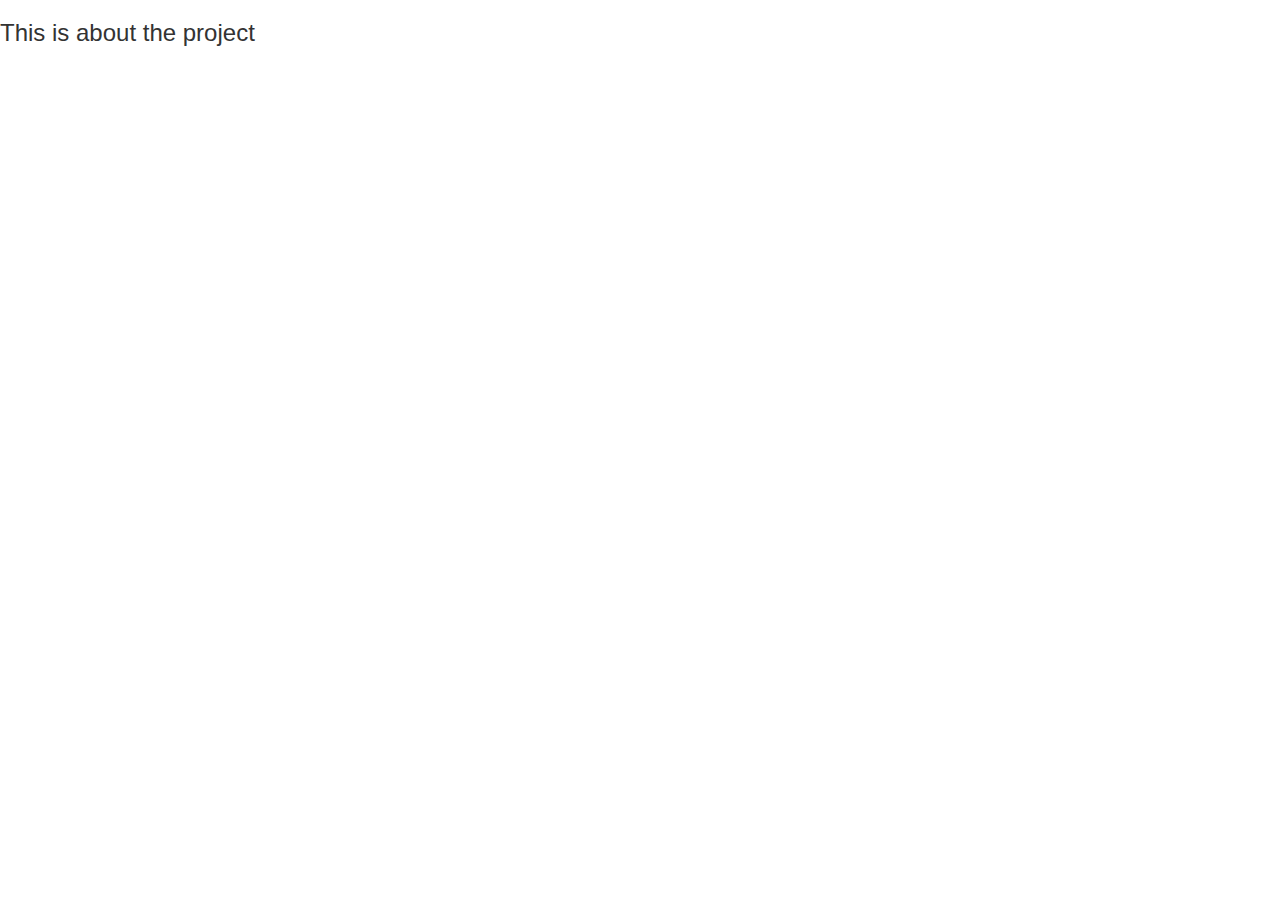
==== wsgi/static/aboutproject.html @ 778c12d6 "first part of site done" ====
<html>
<head>
<meta name="viewport" content="width=device-width, initial-scale=1, maximum-scale=1">
<meta name="description" content"I wonder whats in the sky tonight." />
<link rel="stylesheet" href="//netdna.bootstrapcdn.com/bootstrap/3.1.1/css/bootstrap.min.css">
</head>
<body>
<h3>
This is about the project
</h3>
</body>
</html>
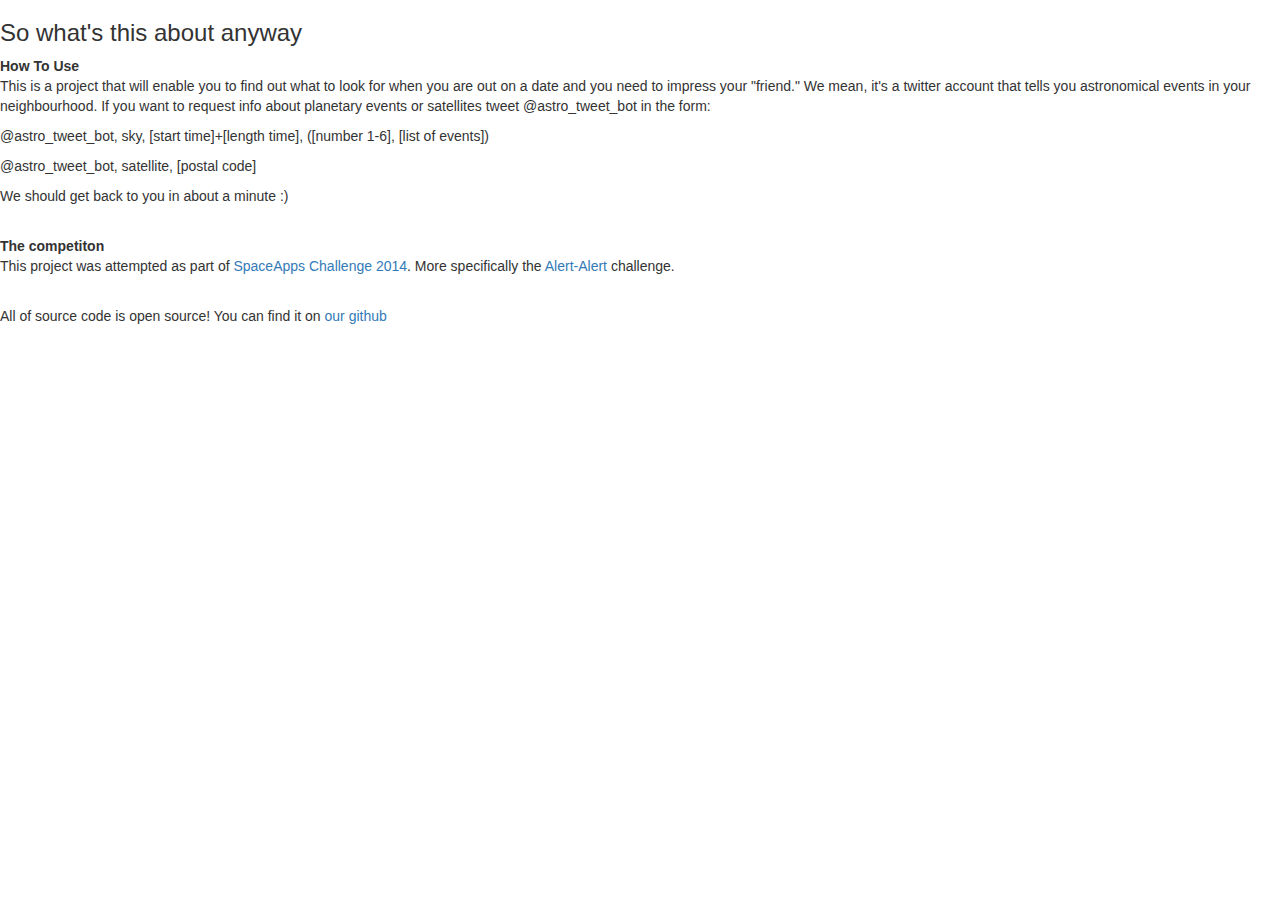
==== commit 85ac06d7: "made the website nice" ====
--- a/wsgi/static/aboutproject.html
+++ b/wsgi/static/aboutproject.html
@@ -5,8 +5,17 @@
 <link rel="stylesheet" href="//netdna.bootstrapcdn.com/bootstrap/3.1.1/css/bootstrap.min.css">
 </head>
 <body>
-<h3>
-This is about the project
-</h3>
+<h3>So what's this about anyway</h3>
+<strong>How To Use</strong>
+<br>
+<p>This is a project that will enable you to find out what to look for when you are out on a date and you need to impress your "friend."  We mean, it's a twitter account that tells you astronomical events in your neighbourhood.  If you want to request info about planetary events or satellites tweet @astro_tweet_bot in the form:</p>
+<p>@astro_tweet_bot, sky, [start time]+[length time], ([number 1-6], [list of events])</p>
+<p>@astro_tweet_bot, satellite, [postal code]</p>
+<p>We should get back to you in about a minute :)</p>
+<br>
+<strong>The competiton</strong>
+<p>This project was attempted as part of <a href="https://2014.spaceappschallenge.org/">SpaceApps Challenge 2014</a>.  More specifically the <a href="https://2014.spaceappschallenge.org/challenge/alert-alert/">Alert-Alert</a> challenge.</p>
+<br>
+<p>All of source code is open source!  You can find it on <a href="https://github.com/stevenwu4/astrotweetbot">our github</a></p>
 </body>
 </html>
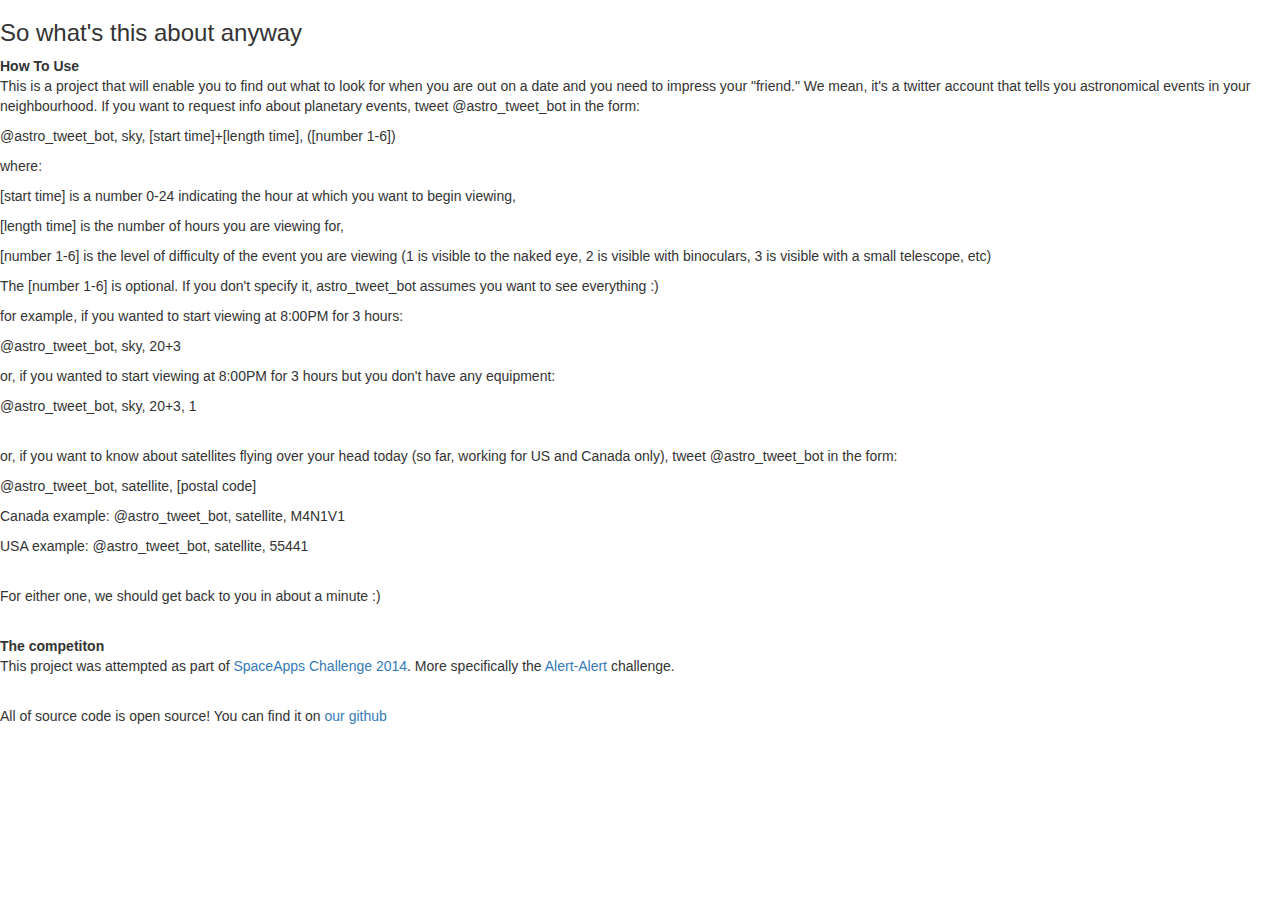
==== commit 99d90c11: "Merge pull request #2 from stevenwu4/editing_our_homepage" ====
--- a/wsgi/static/aboutproject.html
+++ b/wsgi/static/aboutproject.html
@@ -8,10 +8,25 @@
 <h3>So what's this about anyway</h3>
 <strong>How To Use</strong>
 <br>
-<p>This is a project that will enable you to find out what to look for when you are out on a date and you need to impress your "friend."  We mean, it's a twitter account that tells you astronomical events in your neighbourhood.  If you want to request info about planetary events or satellites tweet @astro_tweet_bot in the form:</p>
-<p>@astro_tweet_bot, sky, [start time]+[length time], ([number 1-6], [list of events])</p>
+<p>This is a project that will enable you to find out what to look for when you are out on a date and you need to impress your "friend."  We mean, it's a twitter account that tells you astronomical events in your neighbourhood.  If you want to request info about planetary events, tweet @astro_tweet_bot in the form:</p>
+<p>@astro_tweet_bot, sky, [start time]+[length time], ([number 1-6])</p>
+<p>where:</p>
+<p>[start time] is a number 0-24 indicating the hour at which you want to begin viewing,</p>
+<p>[length time] is the number of hours you are viewing for,</p>
+<p>[number 1-6] is the level of difficulty of the event you are viewing (1 is visible to the naked eye, 2 is visible with binoculars, 3 is visible with a small telescope, etc)</p>
+<p>The [number 1-6] is optional. If you don't specify it, astro_tweet_bot
+assumes you want to see everything :)</p>
+<p>for example, if you wanted to start viewing at 8:00PM for 3 hours:</p>
+<p>@astro_tweet_bot, sky, 20+3</p>
+<p>or, if you wanted to start viewing at 8:00PM for 3 hours but you don't have any equipment:</p>
+<p>@astro_tweet_bot, sky, 20+3, 1</p>
+<br>
+<p>or, if you want to know about satellites flying over your head today (so far, working for US and Canada only), tweet @astro_tweet_bot in the form:</p>
 <p>@astro_tweet_bot, satellite, [postal code]</p>
-<p>We should get back to you in about a minute :)</p>
+<p>Canada example: @astro_tweet_bot, satellite, M4N1V1</p>
+<p>USA example: @astro_tweet_bot, satellite, 55441</p>
+<br>
+<p>For either one, we should get back to you in about a minute :)</p>
 <br>
 <strong>The competiton</strong>
 <p>This project was attempted as part of <a href="https://2014.spaceappschallenge.org/">SpaceApps Challenge 2014</a>.  More specifically the <a href="https://2014.spaceappschallenge.org/challenge/alert-alert/">Alert-Alert</a> challenge.</p>
